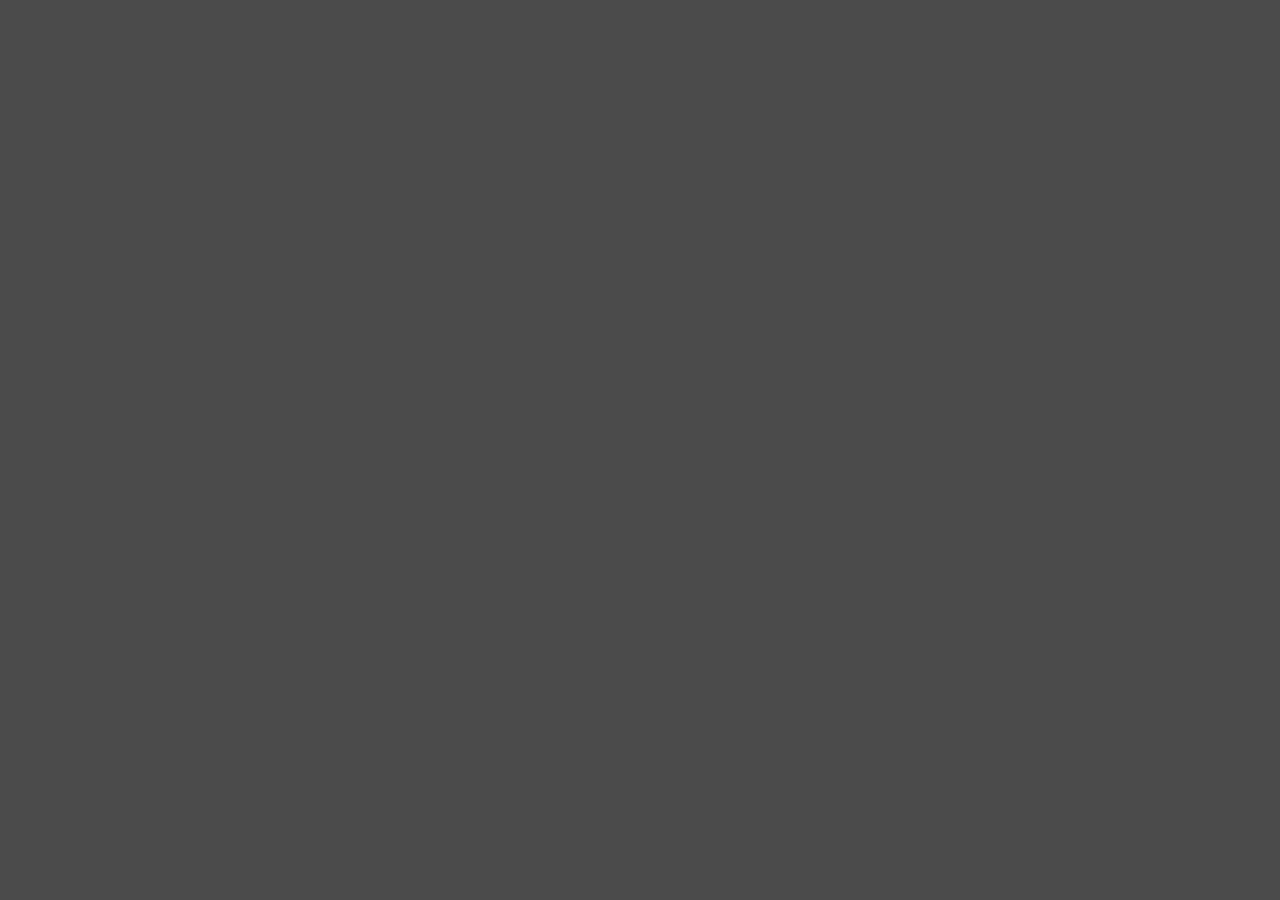
==== datasets_hp.html @ 0e8e5e64 "jquery-ui-1.10.3.min.js jav" ====
<!doctype html>
<html>
<head>
    <title>NXT | Connected Persons</title>

    <!-- Required meta tags -->
    <meta charset="utf-8">
    <meta name="viewport" content="width=device-width, initial-scale=1, shrink-to-fit=no">


<!--    <script type="text/javascript" src="lib/vis.js"></script> -->
	<script src="data/eventsData.js" ></script> 

	<script src="lib/jquery-1.10.2.min.js"></script>
<!--	<script src="https://ajax.googleapis.com/ajax/libs/jquery/3.4.1/jquery.min.js"></script>-->
	<script src="https://cdnjs.cloudflare.com/ajax/libs/popper.js/1.14.7/umd/popper.min.js"></script>
	<script src="https://maxcdn.bootstrapcdn.com/bootstrap/4.3.1/js/bootstrap.min.js"></script>
	
	<script src="lib/jquery-ui-1.10.3.min.js"></script>
	
	<script src="lib/jQDateRangeSlider-min.js"></script>
	<script src="https://cdnjs.cloudflare.com/ajax/libs/bootstrap-treeview/1.2.0/bootstrap-treeview.min.js" type="text/javascript"></script>
    <script src="./lib/vis-network.min.js" type="text/javascript"></script>
	
	<link rel="stylesheet" href="https://cdnjs.cloudflare.com/ajax/libs/bootstrap-treeview/1.2.0/bootstrap-treeview.min.css" type="text/css" />
	<link rel="stylesheet" href="https://stackpath.bootstrapcdn.com/bootstrap/4.3.1/css/bootstrap.min.css">
	<link rel="stylesheet" href="https://maxcdn.bootstrapcdn.com/bootstrap/3.3.0/css/bootstrap.min.css" type="text/css" />	<link rel="stylesheet" href="./lib/vis-network.min.css" type="text/css" />
    <link rel="stylesheet" href="lib/css/font-awesome.min.css"> 
    <link rel="stylesheet" href="lib/css/iThing.css" type="text/css" />

    <style type="text/css">
        body {
			color: #90A4AE;
            font: 10pt arial;
            background-color: #4B4B4B;
        }	
		
        #mynetwork {
		    height: 500px;
        }
        h4 {
            margin-bottom:3px;
        }
	
    </style>
</head>

<body>
<div class="container-fluid">
	<div class="row">
		<div class="col-sm-12" >
			<div id="dateSlider"></div>
		</div>
	</div>
	<div class="row">
		<div class="col-sm-2">
			<div id="myTree" class="treeview"></div>
		</div>
		<div class="col-sm-10" >
			<div id="mynetwork"></div>
		</div>
	</div>
</div>


<script type="text/javascript">

	$(document).ready(function(){
		$("#mynetwork").height((parseInt($(document).height()-100)));
	}); 
	
    $("#dateSlider").dateRangeSlider();

//	$("#dateSlider").dateRangeSlider("bounds", new Date(2018, 0, 1), new Date(2018, 11, 30));
//	$("#dateSlider").dateRangeSlider("values", new Date(2018, 1, 1), new Date(2018, 10, 30));


	$("#dateSlider").bind("userValuesChanged", function(e, data){
		console.log("Values just changed. min: " + data.values.min.toISOString().substring(0, 19) + " max: " + data.values.max.toISOString().substring(0, 19));
		sliderMinValue = data.values.min;
		sliderMaxValue = data.values.max;
		loadData(sliderMinValue, sliderMaxValue, null, null);
	});

	var gDebug = true;
	var actEventDT;
	var nodeIds = [];
	var edgeIds = [];
	var actNodes = [];
	
    var /*shadowState, */nodes, edges, network;
//	var snapshotDs = new vis.DataSet();
    edges = new vis.DataSet();
	
	var sliderMinValue = new Date();
	var sliderMaxValue = new Date(1970, 0, 0);

    createNetwork(); // gráf létrehozása
	setDateRange();
	loadData(sliderMinValue, sliderMaxValue, null, null);

	$('#myTree').treeview({
    data: treeData
	});
	
	function setDateRange() {
		for (i = 0; i < conversationsD.length; i++ ) {
			eventDT = new Date(conversationsD[i].eventDT);
			if (sliderMinValue > eventDT) sliderMinValue = eventDT;
			if (sliderMaxValue < eventDT) sliderMaxValue = eventDT;
		}
		$("#dateSlider").dateRangeSlider("bounds", sliderMinValue, sliderMaxValue);
		$("#dateSlider").dateRangeSlider("values", sliderMinValue, sliderMaxValue);
	}

	function loadData(fromDT, toDT, userID, projektID) {
		myLog("loadData - START");	

		nodes.clear();
		edges.clear();
		nodeIds.length = 0;
		edgeIds.length = 0;
		actNodes.length = 0;

		for (i = 0; i < employersD.length; i++ ) {          
			munkaviszonyFrom = new Date(employersD[i].munkaviszonyFrom);
			(employersD[i].munkaviszonyTo) ? munkaviszonyTo = new Date(employersD[i].munkaviszonyTo) : munkaviszonyTo = new Date();

			if (munkaviszonyFrom <=  fromDT && munkaviszonyTo >= toDT) {
				upsertNode(employersD[i].id, employersD[i].name, employersD[i].name + '</br>(' + employersD[i].email + ')', 'dot', 'user', employersD[i].treeData);
				myLog('eventsD végigolvasása: ' + employersD[i].name);
			}
		}
		
		for (i = 0; i < allocationsD.length; i++ ) {
			allocationFrom = new Date(allocationsD[i].fromDT);
			allocationTo = new Date(allocationsD[i].toDT);
			if (allocationFrom <=  fromDT && allocationTo >= toDT) {
				upsertNode('pn_' + allocationsD[i].projectCode, allocationsD[i].projectCode, allocationsD[i].projectName, 'dot', 'project');
				upsertEdge('pn_' + allocationsD[i].projectCode, allocationsD[i].userId);
			}

		}		
		for (i = 0; i < conversationsD.length; i++ ) {
			eventDT = new Date(conversationsD[i].eventDT);
			if (eventDT >=  fromDT && eventDT <= toDT) {
				upsertEdge(conversationsD[i].userIdFrom, conversationsD[i].userIdTo);
				eventDT = new Date(conversationsD[i].eventDT);
			}
		}
	
      network.fit();
		
	  myLog("loadData - END");	
		
	}

/*	function unsetNodes() {
		for (i = 0; i < actNodes.length; i++) { 
			nodes.update([{id: actNodes[i], group: nodes.get(actNodes[i]).group.substring(3) }]);
		}
		actNodes.length = 0;
	}
	*/
	function upsertNode(pId, pLabel, pTitle, pShape, pGroup){
		if (actNodes.indexOf( pId) < 0){
			actNodes.push(pId);
		};
		
		if (  nodeIds.indexOf( pId) >= 0) {
			var actNode = nodes.get(pId);
		    var pSize = actNode.size + 10;
//			if (actNode.group.substring(0, 3) == 'act'){
			nodes.update([{id: pId, size: pSize, icon: {size: pSize}, group: actNode.group}]);
/*			} else {
				nodes.update([{id: pId, size: pSize, icon: {size: pSize}, group: 'act'+ actNode.group }]);
			}*/
//			actNode.events.push(snapshotEventDT);
		} else {
			nodes.add({id: pId, /*label: pLabel, */title: pTitle, label: pLabel, shape: pShape, size: 15, icon: {size: 15}, group: 'act'+pGroup, treeData: []});
//			nodes.add({id: pId, /*label: pLabel, */title: pLabel, shape: pShape, size: 15, icon: {size: 15}, group: 'user'/*, events: [snapshotEventDT]*/});
			nodeIds.push(pId);
		}
	}

	function upsertEdge(pFrom, pTo){
		var lId = pFrom + ' -> ' + pTo;

		if (  (nodeIds.indexOf( pFrom) >= 0) && (nodeIds.indexOf( pTo) >= 0) ) {
			var actNodeFrom = nodes.get(pFrom);
			var actNodeTo = nodes.get(pTo);
			myLog("actNodeFrom.id: " + actNodeFrom.id.substring(0, 3));
			myLog("actNodeTo.id: " + actNodeTo.id.substring(0, 3));
/*			myLog("nodeIds.indexOf( "+pFrom+"): " + nodeIds.indexOf( pFrom));	
			myLog("nodeIds.indexOf( "+ pTo +"): " + nodeIds.indexOf( pTo));	*/

			if (actNodeFrom.id.substring(0, 3) == "en_" && actNodeTo.id.substring(0, 3) == "en_") {
				if (actNodeFrom.treeData.indexOf(actNodeTo.title) == -1 ) {
					actNodeFrom.treeData.push({text: actNodeTo.label});
				}
				if (actNodeTo.treeData.indexOf(actNodeFrom.title) == -1) {
					actNodeTo.treeData.push({text: actNodeFrom.label});
				}
			}
		}


		if (  edgeIds.indexOf( lId) >= 0) {
			edges.update([{id: lId, width: edges.get(pFrom + ' -> ' + pTo).width + 1 }]);
		} else {
			edges.add({id: lId, from: pFrom, to: pTo, width: 1});
			edgeIds.push(lId);
		}
	
	}

    function createNetwork() {
        nodes = new vis.DataSet();
        edges = new vis.DataSet();

        // create a network
        var containerN = document.getElementById('mynetwork');
        var data = {
            nodes: nodes,
            edges: edges
        };
        var options = {
			height: '100%',
			width: '100%',
			interaction:{hover:true},
			groups: {
				userGroup: {
					shape: 'icon',
					color: 'gray',
					icon: {
						face: 'FontAwesome',
						code: '\uf0c0',
						color: 'gray',
						}
				},
				actuserGroup: {
					shape: 'icon',
					color: 'rgb(83,186,242)',
					icon: {
						face: 'FontAwesome',
						code: '\uf0c0',
						color: 'rgb(83,186,242)'
						}
				},
				objectOwner: {
					shape: 'icon',
					color: 'gray',
					icon: {
						face: 'FontAwesome',
						code: '\uf0e8',
						color: 'gray'
						}
				},
				actobjectOwner: {
					shape: 'icon',
					color: 'rgb(83,186,242)',
					icon: {
						face: 'FontAwesome',
						code: '\uf0e8',
						color: 'rgb(83,186,242)'
						}
				},
				user: {
					shape: 'icon',
					color: 'gray',
					icon: {
						face: 'FontAwesome',
						code: '\uf007',
//						size: 224,
						color: 'gray'
						}
				},
				actuser: {
					shape: 'icon',
					color: 'rgb(101,200,192)', // vonal - Petrol light
					icon: {
						face: 'FontAwesome',
						code: '\uf007',
						class: 'fa-circle',
						color: 'rgb(33,128,118)' // csomópont - Petrol dark
						}
				},
				project: {
					shape: 'icon',
					color: 'gray',
					icon: {
						face: 'FontAwesome',
						code: '\uf15c',
						color: 'gray'
						}
				},
				actproject: {
					shape: 'icon',
					color: 'rgb(126,203,245)',	// vonal - Blue light
					icon: {
						face: 'FontAwesome',
						code: '\uf15c',
						color: 'rgb(49,124,179)' // csomópont - Light blue dark
						}
				},
				object: {
					shape: 'icon',
					color: 'gray',
					icon: {
						face: 'FontAwesome',
						code: '\uf0ce',
						color: 'gray'
						}
				},
				actobject: {
					shape: 'icon',
					color: 'rgb(126,203,245)',	// vonal - Blue light
					icon: {
						face: 'FontAwesome',
						code: '\uf0ce',
						color: 'rgb(49,124,179)' // csomópont - Light blue dark
						}
				},
				
			}
		};
        network = new vis.Network(containerN, data, options);
    }
	
    network.on("click", function (params) {
		var actNodeId = params.nodes[0];
//		var prevI = '';
		if (actNodeId !== undefined) {
/*			clearActCT();
			unsetNodes();
*/			
			var actNode = nodes.get(actNodeId);
			var icnon = '';
			if (actNode.treeData.length > 0) {
				$('#myTree').treeview({
					data: actNode.treeData
				});
			} else {
				$('#myTree').treeview({
					data: []
				});
			}

/*			if (actNodeId.substring(0, 1) == 'u') {
				icnon = '<i style="color: #218076" class="fa fa-user"></i>&nbsp;&nbsp;';
			} else {
				icnon = '<i style="color: #317CB3" class="fa fa-table"></i>&nbsp;&nbsp;';
			}
			document.getElementById('actPos').innerHTML = '<br><br><b>Kiválasztott csomópont:</b><br><br> ' + icnon + actNode.title;
			
			for (i = 0; i < actNode.events.length; i++) {  
				if (prevI !== actNode.events[i]) {
					graph2d.addCustomTime(actNode.events[i], 'ct'+i); 
					actCTs.push('ct'+i);
				}
				prevI = actNode.events[i];
			}
			
			nodes.update([{id: actNodeId, group: 'act'+actNode.group}]);
			actNodes = [actNodeId];
			createTableTime(actNode.events, 'Aktivitás időpontjai:<br>', 'customTimes');
			
		} else {
			clearActCT();
			document.getElementById('actPos').innerHTML = 'Nincs kiválasztott elem.';*/
		}
    });	



	// debug 
	function myLog(logText){
		if (gDebug == true) {
			console.log(logText);	
		}
	}
	
    function changeOptions() {
        shadowState = !shadowState;
        network.setOptions({nodes:{shadow:shadowState},edges:{shadow:shadowState}});
    }


</script>


</body>
</html>
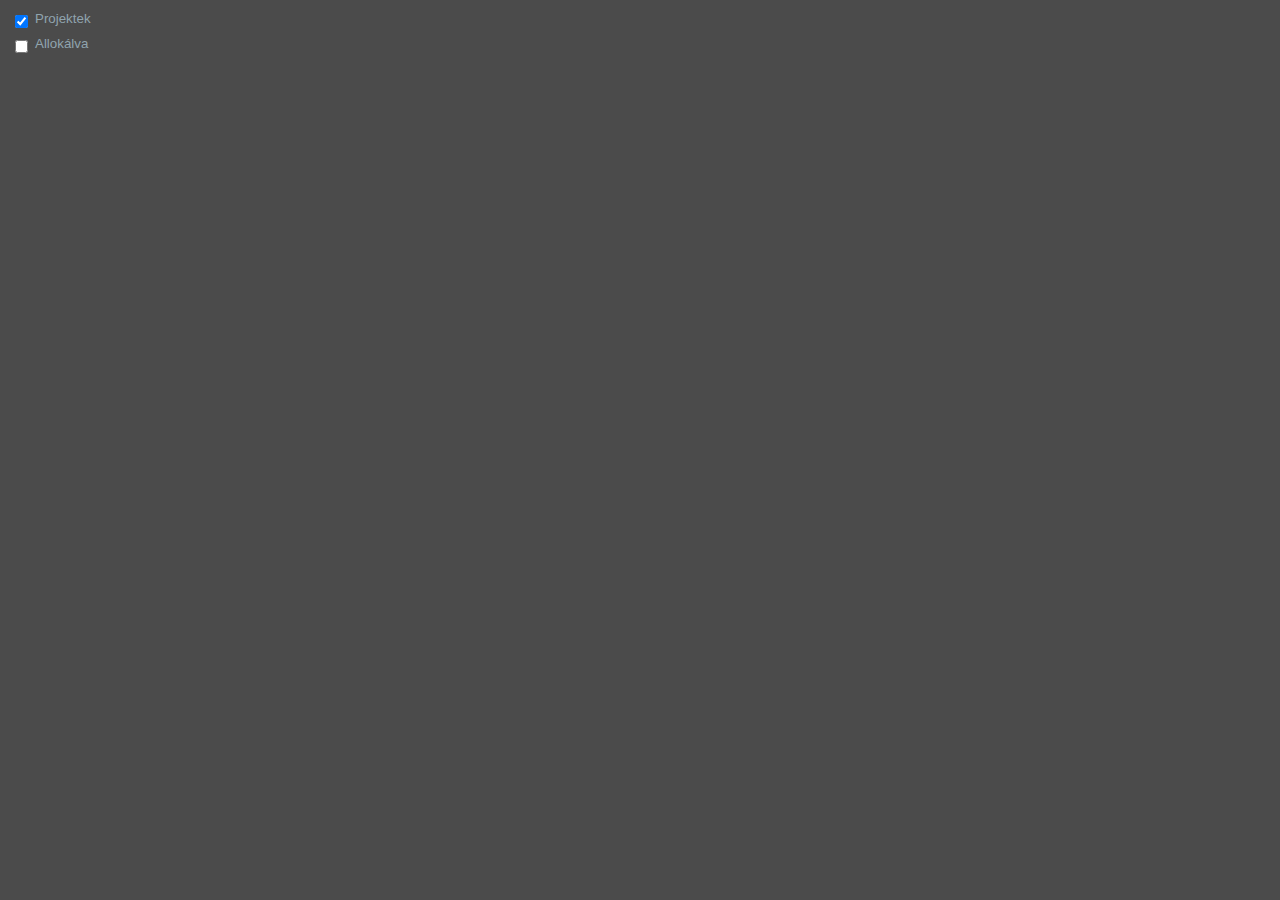
==== commit 5c6596c0: "call" ====
--- a/datasets_hp.html
+++ b/datasets_hp.html
@@ -12,7 +12,6 @@
 	<script src="data/eventsData.js" ></script> 
 
 	<script src="lib/jquery-1.10.2.min.js"></script>
-<!--	<script src="https://ajax.googleapis.com/ajax/libs/jquery/3.4.1/jquery.min.js"></script>-->
 	<script src="https://cdnjs.cloudflare.com/ajax/libs/popper.js/1.14.7/umd/popper.min.js"></script>
 	<script src="https://maxcdn.bootstrapcdn.com/bootstrap/4.3.1/js/bootstrap.min.js"></script>
 	
@@ -54,12 +53,45 @@
 	</div>
 	<div class="row">
 		<div class="col-sm-2">
-			<div id="myTree" class="treeview"></div>
+			<div class="row">
+			<div class="col-sm-1">
+				<div class="checkbox">
+					<label><input id="chkProjekt" type="checkbox" checked="checked" value="">Projektek</label>
+				</div>
+
+				<div class="checkbox">
+					<label><input id="chkAllocation" type="checkbox" value="">Allokálva</label>
+				</div>		
+
+			</div>			</div>
+			<div class="row">
+				<div>
+					<div id="myTree" class="treeview"></div>
+				</div>			
+			</div>
+		
+		
+		
+<!--
+			<div class="col-sm-1">
+				<div class="checkbox">
+					<label><input id="chkEmail" type="checkbox" checked="checked" value="">E-mail&nbsp;&nbsp;&nbsp;&nbsp;&nbsp;&nbsp;</label>
+				</div>
+				<div class="checkbox">
+					<label><input id="chkSms" type="checkbox" checked="checked" value="">SMS</label>
+				</div>		
+			</div>	-->	
+<!-- -->
+		</div>
+
 		</div>
 		<div class="col-sm-10" >
 			<div id="mynetwork"></div>
 		</div>
 	</div>
+
+	
+	
 </div>
 
 
@@ -79,7 +111,7 @@
 		console.log("Values just changed. min: " + data.values.min.toISOString().substring(0, 19) + " max: " + data.values.max.toISOString().substring(0, 19));
 		sliderMinValue = data.values.min;
 		sliderMaxValue = data.values.max;
-		loadData(sliderMinValue, sliderMaxValue, null, null);
+		loadData(sliderMinValue, sliderMaxValue, null, null, document.getElementById('chkProjekt').checked, document.getElementById('chkAllocation').checked);
 	});
 
 	var gDebug = true;
@@ -97,7 +129,7 @@
 
     createNetwork(); // gráf létrehozása
 	setDateRange();
-	loadData(sliderMinValue, sliderMaxValue, null, null);
+	loadData(sliderMinValue, sliderMaxValue, null, null, document.getElementById('chkProjekt').checked, document.getElementById('chkAllocation').checked);
 
 	$('#myTree').treeview({
     data: treeData
@@ -113,7 +145,7 @@
 		$("#dateSlider").dateRangeSlider("values", sliderMinValue, sliderMaxValue);
 	}
 
-	function loadData(fromDT, toDT, userID, projektID) {
+	function loadData(fromDT, toDT, userID, projektID, showProjects, allocated) {
 		myLog("loadData - START");	
 
 		nodes.clear();
@@ -128,24 +160,40 @@
 
 			if (munkaviszonyFrom <=  fromDT && munkaviszonyTo >= toDT) {
 				upsertNode(employersD[i].id, employersD[i].name, employersD[i].name + '</br>(' + employersD[i].email + ')', 'dot', 'user', employersD[i].treeData);
-				myLog('eventsD végigolvasása: ' + employersD[i].name);
-			}
-		}
-		
-		for (i = 0; i < allocationsD.length; i++ ) {
-			allocationFrom = new Date(allocationsD[i].fromDT);
-			allocationTo = new Date(allocationsD[i].toDT);
-			if (allocationFrom <=  fromDT && allocationTo >= toDT) {
-				upsertNode('pn_' + allocationsD[i].projectCode, allocationsD[i].projectCode, allocationsD[i].projectName, 'dot', 'project');
-				upsertEdge('pn_' + allocationsD[i].projectCode, allocationsD[i].userId);
-			}
-
-		}		
+//				myLog('eventsD végigolvasása: ' + employersD[i].name);
+			}
+		}
+		
+		if (showProjects) {
+			for (i = 0; i < allocationsD.length; i++ ) {
+				bShow = true;
+				if (allocated && allocationsD[i].allocPercent == 0) {
+					bShow = false;
+				}	
+				
+				if (bShow) {
+					allocationFrom = new Date(allocationsD[i].fromDT);
+					allocationTo = new Date(allocationsD[i].toDT);
+		//			if (allocationFrom <=  fromDT && allocationTo >= toDT) {
+					if ( (allocationFrom <= fromDT  && allocationTo >=  fromDT ) ||
+						(allocationFrom >=  fromDT && allocationTo <= toDT ) ||
+						(allocationFrom >=  fromDT && allocationTo >= toDT ) 
+						) 
+					{
+						upsertNode('pn_' + allocationsD[i].projectCode, allocationsD[i].projectCode, allocationsD[i].projectName, 'dot', 'project');
+						upsertEdge('pn_' + allocationsD[i].projectCode, allocationsD[i].userId);
+					}
+				}
+			}		
+		}
+		
+		
 		for (i = 0; i < conversationsD.length; i++ ) {
 			eventDT = new Date(conversationsD[i].eventDT);
 			if (eventDT >=  fromDT && eventDT <= toDT) {
-				upsertEdge(conversationsD[i].userIdFrom, conversationsD[i].userIdTo);
+				upsertEdge(conversationsD[i].userIdFrom, conversationsD[i].userIdTo, conversationsD[i].eventDT);
 				eventDT = new Date(conversationsD[i].eventDT);
+
 			}
 		}
 	
@@ -169,7 +217,7 @@
 		
 		if (  nodeIds.indexOf( pId) >= 0) {
 			var actNode = nodes.get(pId);
-		    var pSize = actNode.size + 10;
+		    var pSize = actNode.size + 1;
 //			if (actNode.group.substring(0, 3) == 'act'){
 			nodes.update([{id: pId, size: pSize, icon: {size: pSize}, group: actNode.group}]);
 /*			} else {
@@ -183,24 +231,62 @@
 		}
 	}
 
-	function upsertEdge(pFrom, pTo){
+	function setTreeNode(treeData, pLabel, pText) {
+		var bFound = false;
+		var i = 0;
+		if (treeData.length == 0) {
+			treeData.push({text: pLabel, nodes: [{text: pText}]});
+		} else {
+			for (i = 0; i < treeData.length; i++) {
+				if (treeData[i].text == pLabel) {
+					treeData[i].nodes.push({text: pText});
+					bFound = true;
+				}
+			}
+			if (! bFound) {
+				treeData.push({text: pLabel, nodes: [{text: pText}]});
+			}
+		}
+	}
+
+	function upsertEdge(pFrom, pTo, pText){
 		var lId = pFrom + ' -> ' + pTo;
 
 		if (  (nodeIds.indexOf( pFrom) >= 0) && (nodeIds.indexOf( pTo) >= 0) ) {
 			var actNodeFrom = nodes.get(pFrom);
 			var actNodeTo = nodes.get(pTo);
-			myLog("actNodeFrom.id: " + actNodeFrom.id.substring(0, 3));
-			myLog("actNodeTo.id: " + actNodeTo.id.substring(0, 3));
-/*			myLog("nodeIds.indexOf( "+pFrom+"): " + nodeIds.indexOf( pFrom));	
-			myLog("nodeIds.indexOf( "+ pTo +"): " + nodeIds.indexOf( pTo));	*/
 
 			if (actNodeFrom.id.substring(0, 3) == "en_" && actNodeTo.id.substring(0, 3) == "en_") {
-				if (actNodeFrom.treeData.indexOf(actNodeTo.title) == -1 ) {
-					actNodeFrom.treeData.push({text: actNodeTo.label});
+				var actFromInd = actNodeFrom.treeData.indexOf(actNodeTo.label);
+//				myLog('actNodeFrom.treeData.length: ' + actNodeFrom.treeData.length);
+//				myLog('actNodeTo.label: ' + actNodeTo.label);
+
+
+/*				for (i = 0; i < actNodeFrom.treeData.length; i++) {
+					 myLog('     entrie: ' +  actNodeFrom.treeData[i].text);
 				}
-				if (actNodeTo.treeData.indexOf(actNodeFrom.title) == -1) {
-					actNodeTo.treeData.push({text: actNodeFrom.label});
-				}
+*/
+				setTreeNode(actNodeFrom.treeData, actNodeTo.label, pText);
+				setTreeNode(actNodeTo.treeData, actNodeFrom.label, pText);
+
+/*				var f = actNodeFrom.treeData.entries();
+				for (x of f) {
+					myLog('     entrie: ' + x.text);
+				}*/
+
+//				if (actFromInd == -1 ) {
+//					actNodeFrom.treeData.push({text: actNodeTo.label});
+//					actNodeFrom.treeData = [{text: actNodeTo.label, nodes: [{text: pText}]}];
+//					actNodeFrom.treeData.push({text: actNodeTo.label, nodes: [{text: pText}]});
+//					actNodeFrom.treeData.push({text: actNodeTo.label, nodes: [pText]});
+/*				} else {
+					actNodeFrom.treeData[actFromInd].nodes.push({text: pText});
+//					actNodeFrom.treeData[actFromInd].nodes.push(pText);*/
+//				}
+/*				if (actNodeTo.treeData.indexOf(actNodeFrom.title) == -1) {
+					actNodeTo.treeData.push({text: actNodeFrom.label, nodes: [{text: pText}]});
+//					actNodeTo.treeData.push({text: actNodeFrom.label, nodes: [pText]});
+				}*/
 			}
 		}
 
@@ -326,6 +412,20 @@
 		};
         network = new vis.Network(containerN, data, options);
     }
+	
+	$('#chkProjekt').change(function() {
+		if ($(this).prop('checked')) {
+			document.getElementById('chkAllocation').disabled = false;
+		} else {
+			document.getElementById('chkAllocation').disabled = true;
+		}
+		loadData(sliderMinValue, sliderMaxValue, null, null, document.getElementById('chkProjekt').checked, document.getElementById('chkAllocation').checked);
+		
+	})	
+	$('#chkAllocation').change(function() {
+		loadData(sliderMinValue, sliderMaxValue, null, null, document.getElementById('chkProjekt').checked, document.getElementById('chkAllocation').checked);
+		
+	})	
 	
     network.on("click", function (params) {
 		var actNodeId = params.nodes[0];
